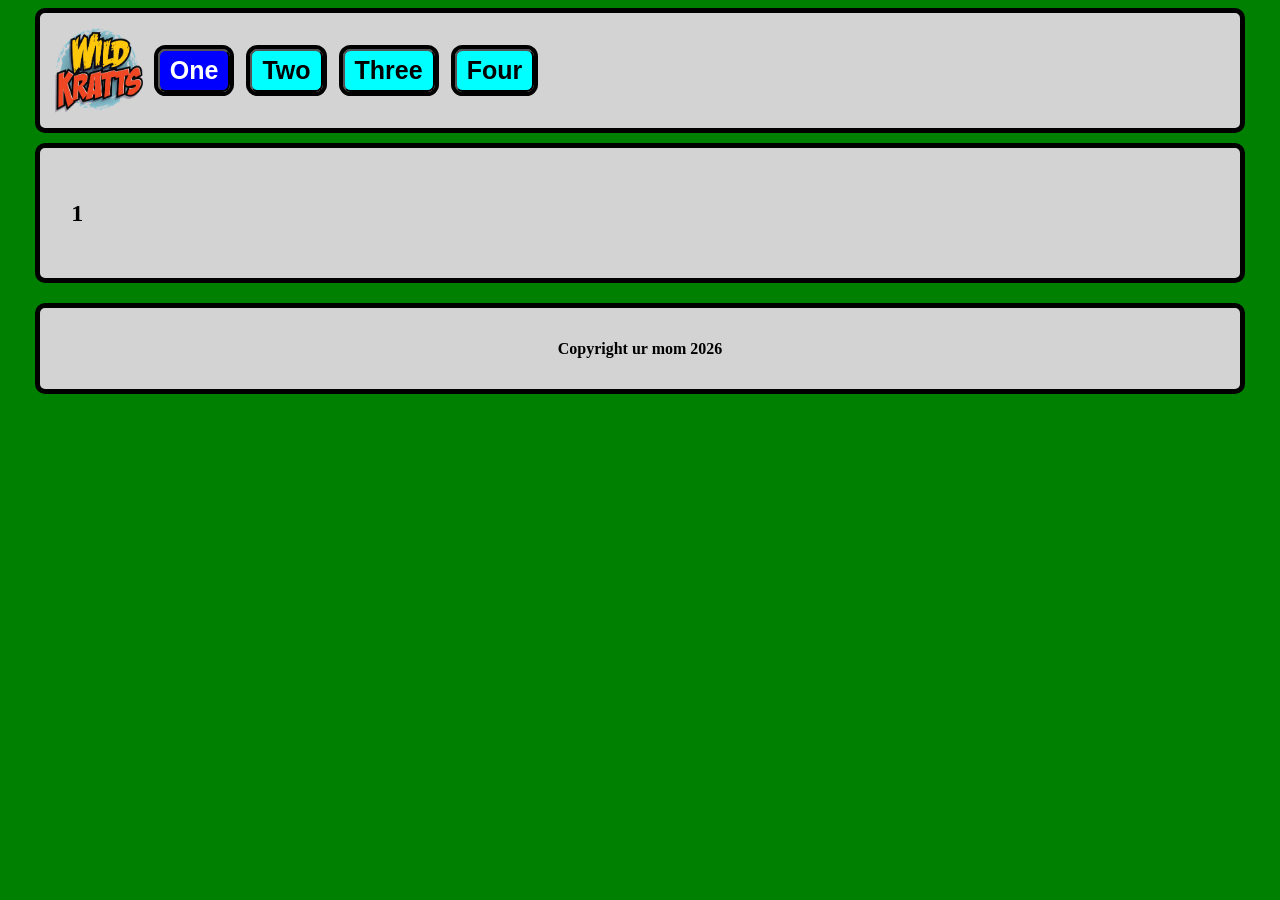
==== index.html @ 7a2a0278 "Simplified" ====
<!DOCTYPE html>

<html>
    <head>
        <title>Ur mom</title>
        <link rel="stylesheet" href="style.css">
        <script src="https://ajax.googleapis.com/ajax/libs/jquery/3.7.1/jquery.min.js"></script>
    </head>
    <body>
        <header>     
            <img alt="Wild Kratts" src="assets/logo.png" id="logo">     
            <ul class="navigation">
                <li><button class="nav active" data-page="pages/1.html">One</button></li>
                <li><button class="nav" data-page="pages/2.html">Two</button></li>
                <li><button class="nav" data-page="pages/3.html">Three</button></li>
                <li><button class="nav" data-page="pages/4.html">Four</button></li>
            </ul>
        </header>
        <section id="content"></section>
        <footer>
            <p id="copyright">Copyright ur mom 2026</p>
        </footer>
        <script src="script.js"></script>
    </body>
</html>
---- style.css ----
/* ===== Colors ===== */
:root {
    --background-color: green;
    --section-color: lightgray;
    --button-color: aqua;
    --text-color: black;
    --outline-color: black;
    --active-color: blue;
    --active-text-color: white;
}

/* =====Main===== */
#logo {
    padding: 15px;
    height: 85px;
}
body {
    background-color: var(--background-color);
    color: var(--text-color);
    gap: 10px;
    display: flex;
    flex-direction: column;
}

/* =====Navigation===== */

header {
    padding: 0;
    display: flex;
    border-radius: 10px;
    width: 95%;
    margin: 0 auto;
    align-items: center;
    background-color: var(--section-color);
    border: 5px solid var(--outline-color);
}
.navigation{
    gap: 20px;
    list-style: none;
    display: flex;
    align-items: center;
    padding: 0;
    margin: 0;
}
.nav{
    background-color: var(--button-color);
    border-radius: 7.5px;
    padding: 5px;
    padding-inline: 10px;
    text-decoration: none;
    color: var(--text-color);
    display:block;
    font-weight: bold;
    outline: 4px solid var(--outline-color);
    transition: all 0.1s;
    font-size: 25px;
}
.nav:hover {
    outline-width: 6px
}
.nav.active {
    background-color: var(--active-color);
    color: var(--active-text-color);
    /* outline: 4px solid var(--outline-color); */
}

/* =====Copyright Footer===== */

#copyright {
    border: 5px solid var(--outline-color);
    background-color: var(--section-color);    
    text-align: center;
    padding: 2.5%;
    width: 90%;
    margin: 0 auto;
    margin-top: 10px;
    font-weight: bold;
    border-radius: 10px;
    color: var(--text-color);
}

/* =====Content===== */

#content {
    border: 5px solid var(--outline-color);
    background-color: var(--section-color);
    padding: 2.5%;
    margin: 0 auto;
    width: 90%;
    border-radius: 10px;
}
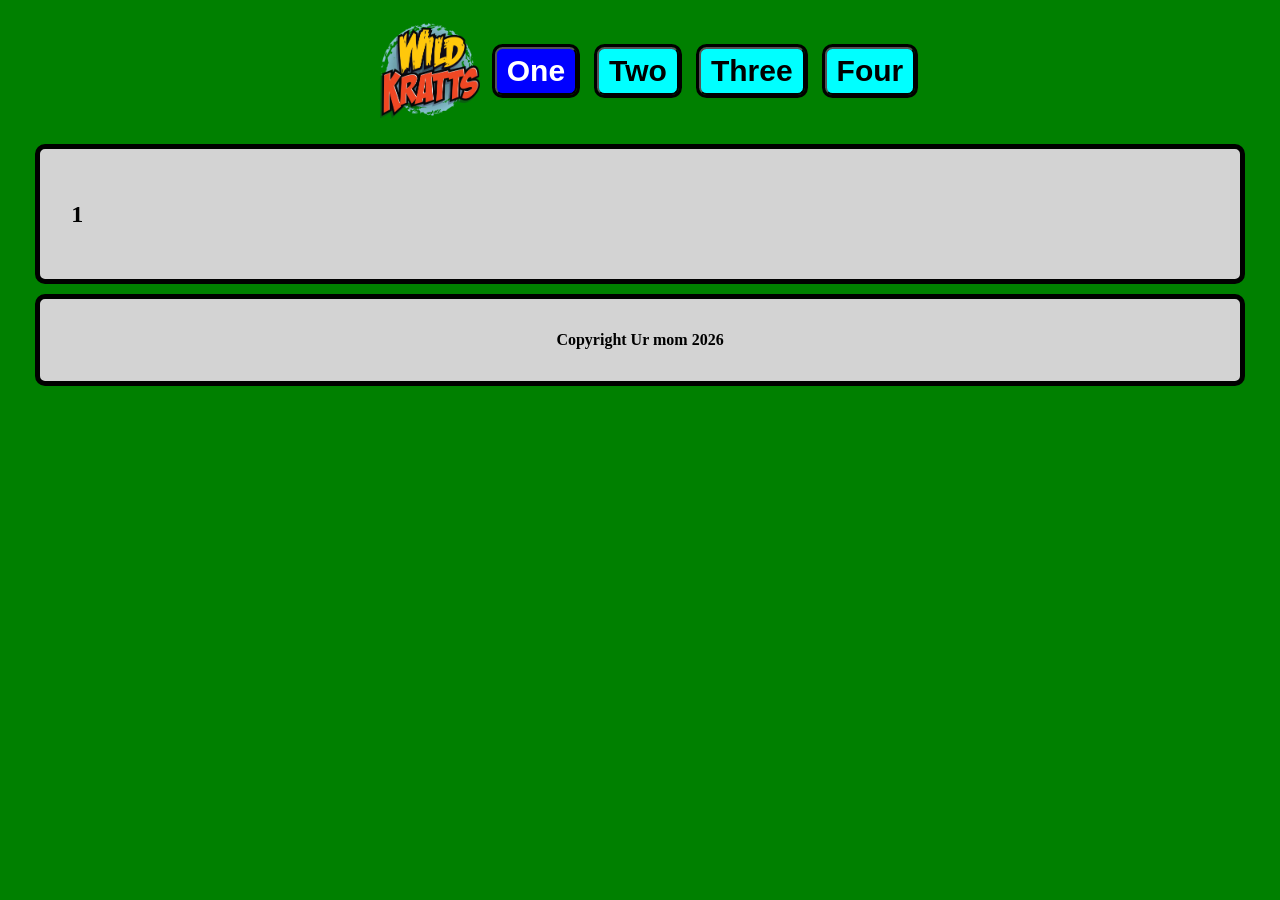
==== commit a89acda8: "css update" ====
--- a/index.html
+++ b/index.html
@@ -18,7 +18,7 @@
         </header>
         <section id="content"></section>
         <footer>
-            <p id="copyright">Copyright ur mom 2026</p>
+            <p id="copyright">Copyright Ur mom 2026</p>
         </footer>
         <script src="script.js"></script>
     </body>
--- a/style.css
+++ b/style.css
@@ -12,7 +12,8 @@
 /* =====Main===== */
 #logo {
     padding: 15px;
-    height: 85px;
+    width: 100px;
+    height: auto;
 }
 body {
     background-color: var(--background-color);
@@ -22,18 +23,30 @@
     flex-direction: column;
 }
 
-/* =====Navigation===== */
-
-header {
-    padding: 0;
-    display: flex;
+/* =====Content===== */
+#copyright, #content, header {
+    padding: 2.5%;
+    margin: 0 auto;
+    width: 90%;
     border-radius: 10px;
-    width: 95%;
-    margin: 0 auto;
-    align-items: center;
+    font-weight: bold;
+    color: var(--text-color);
+}
+#copyright, #content {
     background-color: var(--section-color);
     border: 5px solid var(--outline-color);
 }
+#copyright {
+    text-align: center;
+}
+header {
+    justify-content: center;
+    padding: 0;
+    display: flex;
+    align-items: center;
+}
+
+/* =====Navigation===== */
 .navigation{
     gap: 20px;
     list-style: none;
@@ -51,9 +64,9 @@
     color: var(--text-color);
     display:block;
     font-weight: bold;
-    outline: 4px solid var(--outline-color);
+    outline: 3px solid var(--outline-color);
     transition: all 0.1s;
-    font-size: 25px;
+    font-size: 30px;
 }
 .nav:hover {
     outline-width: 6px
@@ -64,28 +77,15 @@
     /* outline: 4px solid var(--outline-color); */
 }
 
-/* =====Copyright Footer===== */
-
-#copyright {
-    border: 5px solid var(--outline-color);
-    background-color: var(--section-color);    
-    text-align: center;
-    padding: 2.5%;
-    width: 90%;
-    margin: 0 auto;
-    margin-top: 10px;
-    font-weight: bold;
-    border-radius: 10px;
-    color: var(--text-color);
+/* =====Responsive===== */
+@media (max-width: 700px) {
+    header{
+        flex-direction: column;
+    }
+    .nav{
+        font-size: 20px;
+    }
+    #logo{
+        width: 20%;
+    }
 }
-
-/* =====Content===== */
-
-#content {
-    border: 5px solid var(--outline-color);
-    background-color: var(--section-color);
-    padding: 2.5%;
-    margin: 0 auto;
-    width: 90%;
-    border-radius: 10px;
-}
